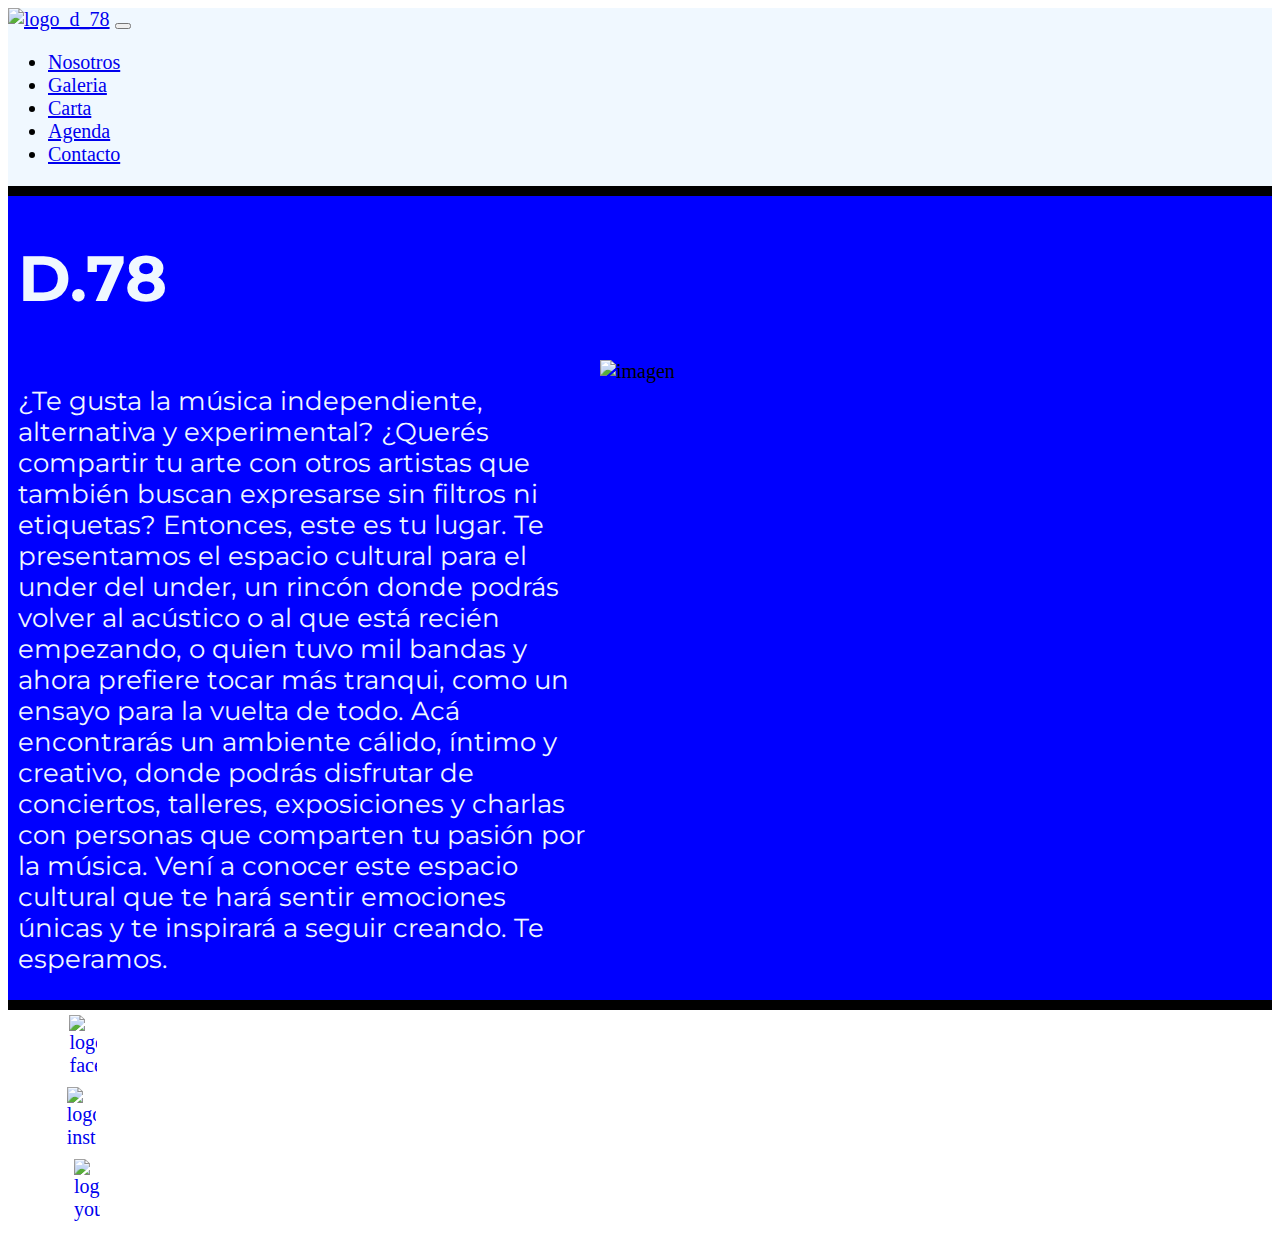
==== index.html @ 56fd3dfe "mi primer commit" ====
<!DOCTYPE html>
<html lang="en">
<head>
    <meta charset="UTF-8">
    <meta name="viewport" content="width=device-width, initial-scale=1.0">
    <title>Document</title>
  <!-- bootstrap -->
  <link href="https://cdn.jsdelivr.net/npm/bootstrap@5.3.2/dist/css/bootstrap.min.css" rel="stylesheet" integrity="sha384-T3c6CoIi6uLrA9TneNEoa7RxnatzjcDSCmG1MXxSR1GAsXEV/Dwwykc2MPK8M2HN" crossorigin="anonymous">

      <!-- CSS -->
      <link rel="stylesheet" href="css/style.css">

</head>
<body>
    <!-- Header -->
    <header>
     <nav class="navbar navbar-expand-lg bg-body-tertiary">
  <div class="container-fluid">
    <a class="navbar-brand" href="index.html"><img src="C:\Users\sozze\OneDrive\preentrega_2_d78\assets\logo_d_78.png" alt="logo_d_78"></a>
    <button class="navbar-toggler" type="button" data-bs-toggle="collapse" data-bs-target="#navbarNav" aria-controls="navbarNav" aria-expanded="false" aria-label="Toggle navigation">
      <span class="navbar-toggler-icon"></span>
    </button>
    <div class="collapse navbar-collapse" id="navbarNav">
      <ul class="navbar-nav text-center">
        <li class="nav-item">
          <a class="nav-link active" aria-current="page" href="index.html">Nosotros</a>
        </li>
        <li class="nav-item">
          <a class="nav-link" href="html/galeria.html">Galeria</a>
        </li>
        <li class="nav-item">
          <a class="nav-link" href="html/carta.html">Carta</a>
        </li>
        <li class="nav-item">
            <a class="nav-link" href="html/agenda.html">Agenda</a>
        </li>
        <li class="nav-item">
            <a class="nav-link" href="html/contacto.html">Contacto</a>
        </li>
      </ul>
    </div>
  </div>
</nav>


</header>

<!-- texto e imagen -->
<main>
  <section>
      <h1>D.78</h1>
      <div><P class="parrafo_principal">
          ¿Te gusta la música independiente, alternativa y experimental? ¿Querés compartir tu arte con otros
          artistas
          que también buscan expresarse sin filtros ni etiquetas? Entonces, este es tu lugar. Te presentamos el
          espacio cultural para el under del under, un rincón donde podrás volver al acústico o al que está recién
          empezando, o quien tuvo mil bandas y ahora prefiere tocar más tranqui, como un ensayo para la vuelta de
          todo. Acá encontrarás un ambiente cálido, íntimo y creativo, donde podrás disfrutar de conciertos,
          talleres, exposiciones y charlas con personas que comparten tu pasión por la música. Vení a conocer este
          espacio cultural que te hará sentir emociones únicas y te inspirará a seguir creando. Te esperamos. </P>

      <img src= "C:\Users\sozze\OneDrive\pre_entrega_sozze\assets\imagenes\logo_d_78_fondo_blanco.png" alt="imagen">
  </div> 

 
  </section>
</main>

<!--footer-->
<footer>
  <a href="https://facebook.com" target="_blank">
      <img src="C:\Users\sozze\OneDrive\preentrega_2_d78\assets\facebook_logos_PNG19757.png" alt="logo facebook">
  </a>

  <a href="https://instagram.com" target="_blank">
      <img src="C:\Users\sozze\OneDrive\preentrega_2_d78\assets\792-7927620_instagram-vector-png-instagram-logo-png-free-download.png" alt="logo instagram">
  </a>
  <a href="https://youtube.com" target="_blank">
      <img src="C:\Users\sozze\OneDrive\preentrega_2_d78\assets\youtube.png" alt="logo youtube">
  </a>
</footer>



 <!-- javascript -->
    <script src="https://cdn.jsdelivr.net/npm/bootstrap@5.3.2/dist/js/bootstrap.bundle.min.js" integrity="sha384-C6RzsynM9kWDrMNeT87bh95OGNyZPhcTNXj1NW7RuBCsyN/o0jlpcV8Qyq46cDfL" crossorigin="anonymous"></script>
</body>
</html>
---- css/style.css ----
@import url('https://fonts.googleapis.com/css2?family=Montserrat&display=swap');

html {
    font-size: 20px;
}

body header {
    border-bottom:10px solid black;
    background-color: aliceblue;
    display: flex;
    position: fixed; top: 0px;
    position: sticky;
    z-index: 1;
    
    }


 .navbar-brand img {
     width: 10%;
}



main {
    background-color: blue;
    border-bottom:10px solid black; ;
    display: flex;
}

h1, p {
    color: aliceblue;
    font-family: 'Montserrat', sans-serif;
    padding-left: 10px;
}

h1 {
    font-size: 5vw
        
}

p {
    text-align: left;
    font-size: 2vw;
    width: 45%;
   
}
.parrafo_principal {
    display: block;
}

main section div {
    display: flex;  justify-content: space-between; flex-wrap: wrap;
}

 main section img {
    
    width: 50%;
   height: 50%;
    padding-right: 40px;
     display: block;
     
        max-width: 100%;
        
        
 }



 
 .imagenes_galeria {
    display:flex;
    align-items: center;
    flex-wrap: wrap;
            }


            .imagenes_galeria img {
            
                width: 31%;
                height: auto;
                padding: 5px;
                                 }




footer {
    background-color: none;
    display: flex;
    flex-wrap: wrap;
    justify-content: center;
    align-items: center;
    width: 20%;

  
      
      
}

footer a img {
    display: flex;
    width: 20%;
    margin: 5px;
}

footer a {
       text-decoration: none;}
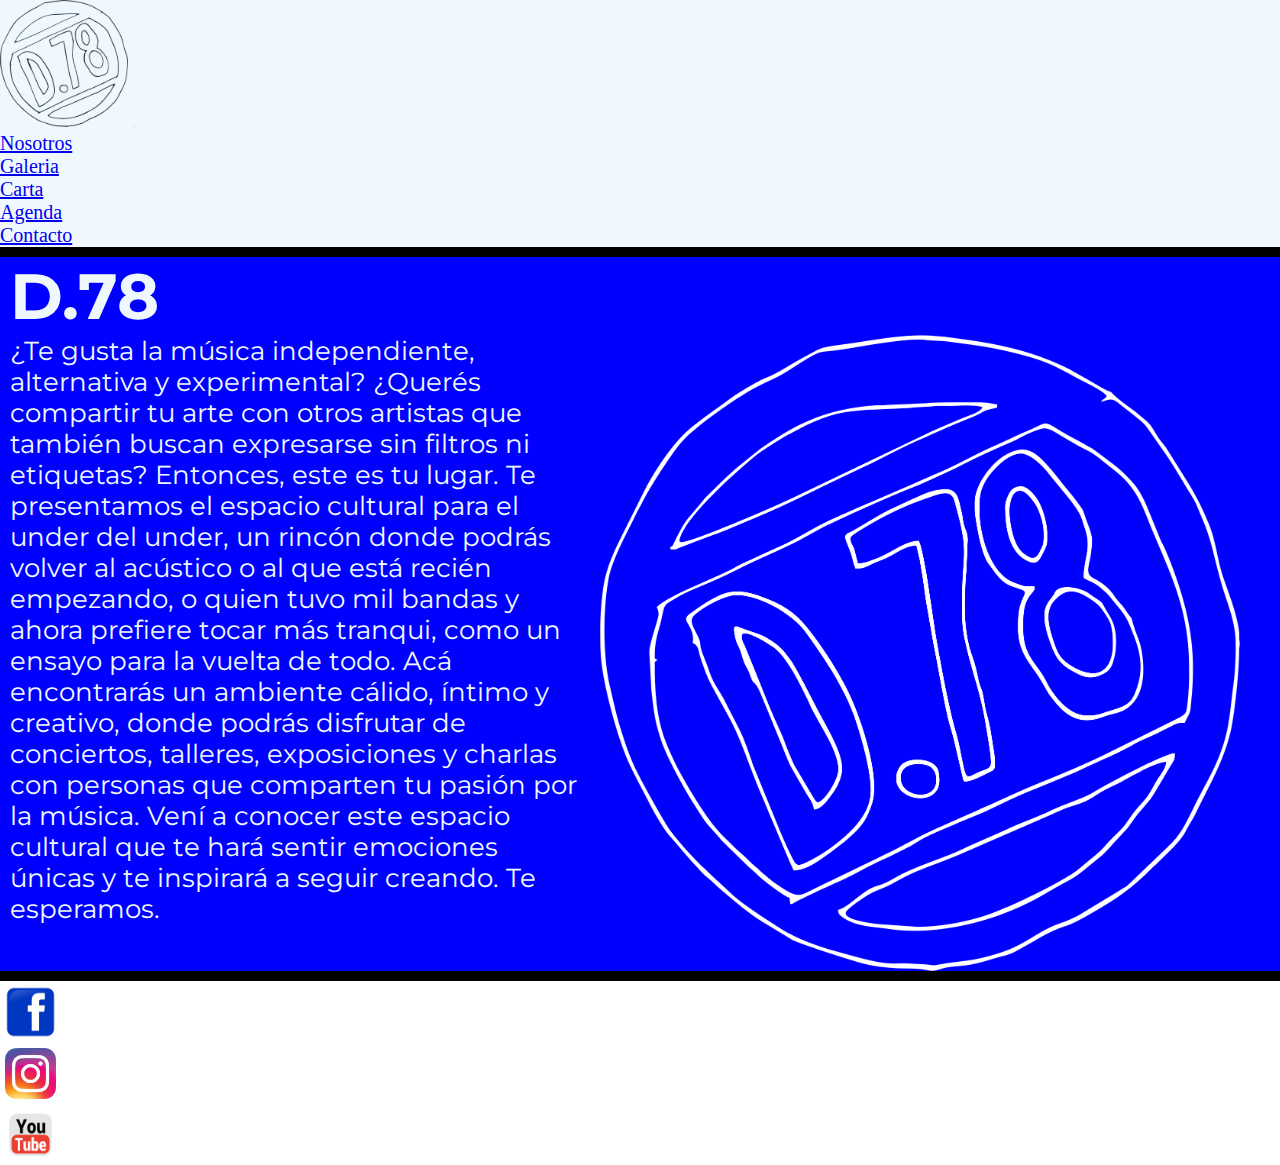
==== commit 3f15d3ca: "hice algunos cambios" ====
--- a/index.html
+++ b/index.html
@@ -3,7 +3,7 @@
 <head>
     <meta charset="UTF-8">
     <meta name="viewport" content="width=device-width, initial-scale=1.0">
-    <title>Document</title>
+    <title>D.78</title>
   <!-- bootstrap -->
   <link href="https://cdn.jsdelivr.net/npm/bootstrap@5.3.2/dist/css/bootstrap.min.css" rel="stylesheet" integrity="sha384-T3c6CoIi6uLrA9TneNEoa7RxnatzjcDSCmG1MXxSR1GAsXEV/Dwwykc2MPK8M2HN" crossorigin="anonymous">
 
@@ -16,7 +16,7 @@
     <header>
      <nav class="navbar navbar-expand-lg bg-body-tertiary">
   <div class="container-fluid">
-    <a class="navbar-brand" href="index.html"><img src="C:\Users\sozze\OneDrive\preentrega_2_d78\assets\logo_d_78.png" alt="logo_d_78"></a>
+    <a class="navbar-brand" href="index.html"><img src="assets/logo_d_78.png" alt="logo_d_78"></a>
     <button class="navbar-toggler" type="button" data-bs-toggle="collapse" data-bs-target="#navbarNav" aria-controls="navbarNav" aria-expanded="false" aria-label="Toggle navigation">
       <span class="navbar-toggler-icon"></span>
     </button>
@@ -59,7 +59,7 @@
           talleres, exposiciones y charlas con personas que comparten tu pasión por la música. Vení a conocer este
           espacio cultural que te hará sentir emociones únicas y te inspirará a seguir creando. Te esperamos. </P>
 
-      <img src= "C:\Users\sozze\OneDrive\pre_entrega_sozze\assets\imagenes\logo_d_78_fondo_blanco.png" alt="imagen">
+      <img src= "assets/logo_d_78_fondo_blanco.png" alt="imagen">
   </div> 
 
  
@@ -69,14 +69,14 @@
 <!--footer-->
 <footer>
   <a href="https://facebook.com" target="_blank">
-      <img src="C:\Users\sozze\OneDrive\preentrega_2_d78\assets\facebook_logos_PNG19757.png" alt="logo facebook">
+      <img src="assets/facebook_logos_PNG19757.png" alt="logo facebook">
   </a>
 
   <a href="https://instagram.com" target="_blank">
-      <img src="C:\Users\sozze\OneDrive\preentrega_2_d78\assets\792-7927620_instagram-vector-png-instagram-logo-png-free-download.png" alt="logo instagram">
+      <img src="assets/792-7927620_instagram-vector-png-instagram-logo-png-free-download.png" alt="logo instagram">
   </a>
   <a href="https://youtube.com" target="_blank">
-      <img src="C:\Users\sozze\OneDrive\preentrega_2_d78\assets\youtube.png" alt="logo youtube">
+      <img src="assets/youtube.png" alt="logo youtube">
   </a>
 </footer>
 
--- a/css/style.css
+++ b/css/style.css
@@ -1,6 +1,10 @@
+@import url('https://fonts.googleapis.com/css2?family=Montserrat&display=swap');
 
+*{
+    padding: 0;
+    margin: 0;
+}
 
-@import url('https://fonts.googleapis.com/css2?family=Montserrat&display=swap');
 
 html {
     font-size: 20px;
@@ -66,9 +70,66 @@
         
  }
 
+ 
+ .grid-container {
+    display: grid;
+    grid-template-columns: repeat(3, 1fr);
+    grid-template-rows: repeat(4, auto);
+    gap: 15px;
+    margin-left: 3vw;
+    margin-top: 3vw;
+    margin-bottom: 3vw;
+   
+}
+
+.grid-item img {
+    width: 100%;
+    height: 100%;
+    
+}
+
+@media (max-width: 468px){
+
+    h1 {
+        font-size: 10vw
+            
+    }
+    
+    p {
+        text-align: left;
+        font-size: 5vw;
+        width: 100%;
+}
+ main section img {
+    width: 100%;
+    height: 100%;
+   margin-left: 5vw;
+   margin-bottom: 5vw;
+ }
+
+ .grid-container{
+    display: grid;
+    grid-template-columns: auto;
+    
+ }
+
+
+ .grid-item img {
+    width: 100%;
+    height: 100%;
+    align-items: center;
+    justify-content: center;
+    padding-top: 2vw;
+    padding-left: 2vw;
+    
+}
+
+ }
 
 
  
+
+
  .imagenes_galeria {
     display:flex;
     align-items: center;
@@ -81,9 +142,9 @@
                 width: 31%;
                 height: auto;
                 padding: 5px;
+                margin-left: 2vw;
                                  }
-
-
+                                
 
 
 footer {
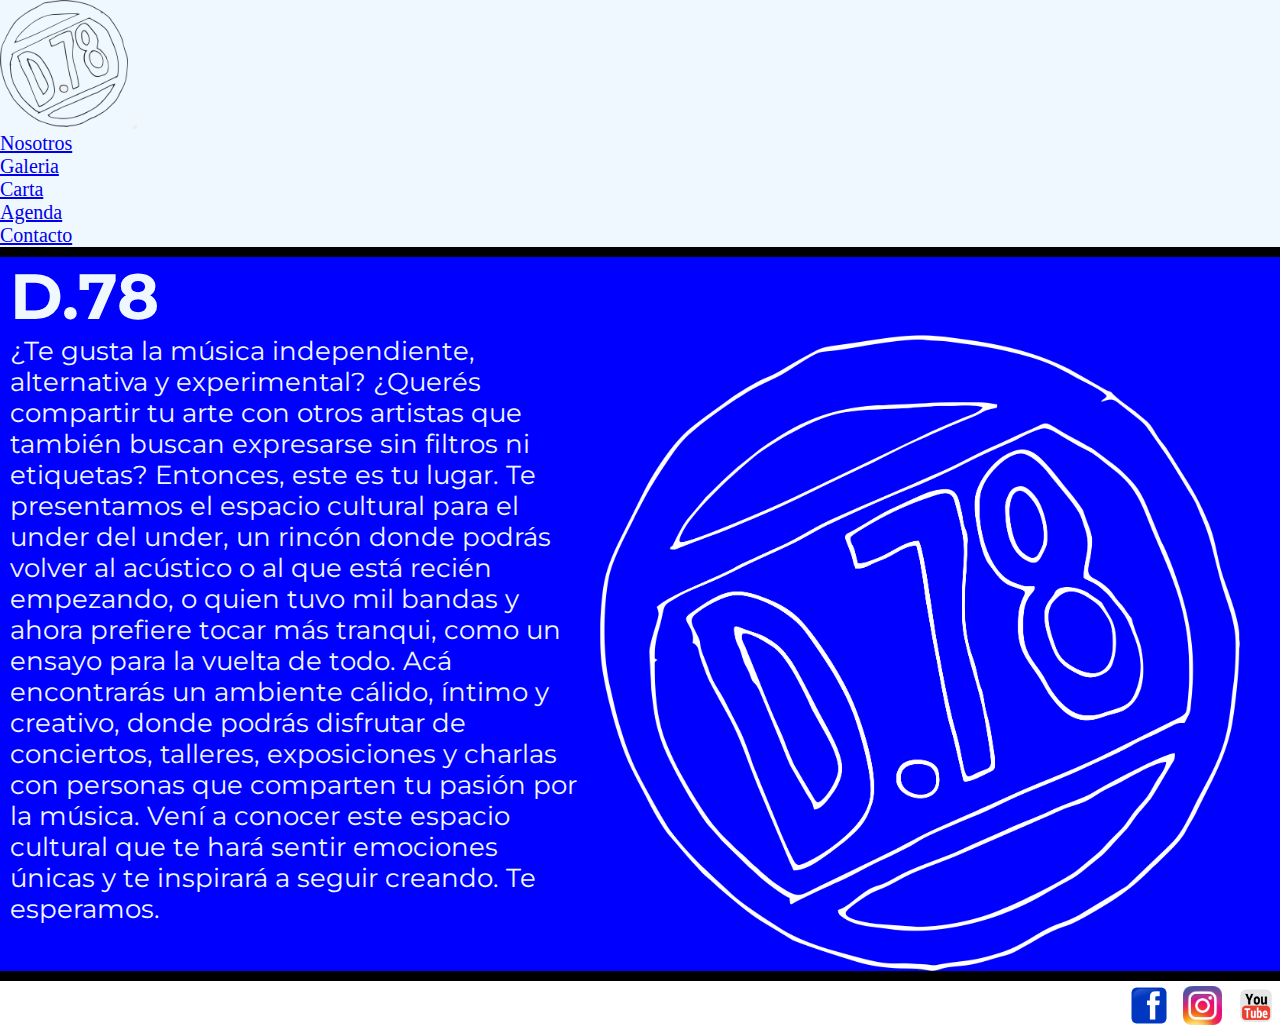
==== commit d2ef28a8: "cambio en el footer" ====
--- a/index.html
+++ b/index.html
@@ -1,55 +1,60 @@
 <!DOCTYPE html>
 <html lang="en">
+
 <head>
-    <meta charset="UTF-8">
-    <meta name="viewport" content="width=device-width, initial-scale=1.0">
-    <title>D.78</title>
+  <meta charset="UTF-8">
+  <meta name="viewport" content="width=device-width, initial-scale=1.0">
+  <title>D.78</title>
   <!-- bootstrap -->
-  <link href="https://cdn.jsdelivr.net/npm/bootstrap@5.3.2/dist/css/bootstrap.min.css" rel="stylesheet" integrity="sha384-T3c6CoIi6uLrA9TneNEoa7RxnatzjcDSCmG1MXxSR1GAsXEV/Dwwykc2MPK8M2HN" crossorigin="anonymous">
+  <link href="https://cdn.jsdelivr.net/npm/bootstrap@5.3.2/dist/css/bootstrap.min.css" rel="stylesheet"
+    integrity="sha384-T3c6CoIi6uLrA9TneNEoa7RxnatzjcDSCmG1MXxSR1GAsXEV/Dwwykc2MPK8M2HN" crossorigin="anonymous">
 
-      <!-- CSS -->
-      <link rel="stylesheet" href="css/style.css">
+  <!-- CSS -->
+  <link rel="stylesheet" href="css/style.css">
 
 </head>
+
 <body>
-    <!-- Header -->
-    <header>
-     <nav class="navbar navbar-expand-lg bg-body-tertiary">
-  <div class="container-fluid">
-    <a class="navbar-brand" href="index.html"><img src="assets/logo_d_78.png" alt="logo_d_78"></a>
-    <button class="navbar-toggler" type="button" data-bs-toggle="collapse" data-bs-target="#navbarNav" aria-controls="navbarNav" aria-expanded="false" aria-label="Toggle navigation">
-      <span class="navbar-toggler-icon"></span>
-    </button>
-    <div class="collapse navbar-collapse" id="navbarNav">
-      <ul class="navbar-nav text-center">
-        <li class="nav-item">
-          <a class="nav-link active" aria-current="page" href="index.html">Nosotros</a>
-        </li>
-        <li class="nav-item">
-          <a class="nav-link" href="html/galeria.html">Galeria</a>
-        </li>
-        <li class="nav-item">
-          <a class="nav-link" href="html/carta.html">Carta</a>
-        </li>
-        <li class="nav-item">
-            <a class="nav-link" href="html/agenda.html">Agenda</a>
-        </li>
-        <li class="nav-item">
-            <a class="nav-link" href="html/contacto.html">Contacto</a>
-        </li>
-      </ul>
-    </div>
-  </div>
-</nav>
+  <!-- Header -->
+  <header>
+    <nav class="navbar navbar-expand-lg bg-body-tertiary">
+      <div class="container-fluid">
+        <a class="navbar-brand" href="index.html"><img src="assets/logo_d_78.png" alt="logo_d_78"></a>
+        <button class="navbar-toggler" type="button" data-bs-toggle="collapse" data-bs-target="#navbarNav"
+          aria-controls="navbarNav" aria-expanded="false" aria-label="Toggle navigation">
+          <span class="navbar-toggler-icon"></span>
+        </button>
+        <div class="collapse navbar-collapse" id="navbarNav">
+          <ul class="navbar-nav text-center">
+            <li class="nav-item">
+              <a class="nav-link active" aria-current="page" href="index.html">Nosotros</a>
+            </li>
+            <li class="nav-item">
+              <a class="nav-link" href="html/galeria.html">Galeria</a>
+            </li>
+            <li class="nav-item">
+              <a class="nav-link" href="html/carta.html">Carta</a>
+            </li>
+            <li class="nav-item">
+              <a class="nav-link" href="html/agenda.html">Agenda</a>
+            </li>
+            <li class="nav-item">
+              <a class="nav-link" href="html/contacto.html">Contacto</a>
+            </li>
+          </ul>
+        </div>
+      </div>
+    </nav>
 
 
-</header>
+  </header>
 
-<!-- texto e imagen -->
-<main>
-  <section>
+  <!-- texto e imagen -->
+  <main>
+    <section>
       <h1>D.78</h1>
-      <div><P class="parrafo_principal">
+      <div>
+        <P class="parrafo_principal">
           ¿Te gusta la música independiente, alternativa y experimental? ¿Querés compartir tu arte con otros
           artistas
           que también buscan expresarse sin filtros ni etiquetas? Entonces, este es tu lugar. Te presentamos el
@@ -59,30 +64,35 @@
           talleres, exposiciones y charlas con personas que comparten tu pasión por la música. Vení a conocer este
           espacio cultural que te hará sentir emociones únicas y te inspirará a seguir creando. Te esperamos. </P>
 
-      <img src= "assets/logo_d_78_fondo_blanco.png" alt="imagen">
-  </div> 
+        <img src="assets/logo_d_78_fondo_blanco.png" alt="imagen">
+      </div>
 
- 
-  </section>
-</main>
 
-<!--footer-->
-<footer>
-  <a href="https://facebook.com" target="_blank">
+    </section>
+  </main>
+
+  <!--footer-->
+  <footer>
+    <div class="social-media">
+    <a href="https://facebook.com" target="_blank">
       <img src="assets/facebook_logos_PNG19757.png" alt="logo facebook">
-  </a>
+    </a>
 
-  <a href="https://instagram.com" target="_blank">
+    <a href="https://instagram.com" target="_blank">
       <img src="assets/792-7927620_instagram-vector-png-instagram-logo-png-free-download.png" alt="logo instagram">
-  </a>
-  <a href="https://youtube.com" target="_blank">
+    </a>
+    <a href="https://youtube.com" target="_blank">
       <img src="assets/youtube.png" alt="logo youtube">
-  </a>
-</footer>
+    </a>
+  </div>
+  </footer>
 
 
 
- <!-- javascript -->
-    <script src="https://cdn.jsdelivr.net/npm/bootstrap@5.3.2/dist/js/bootstrap.bundle.min.js" integrity="sha384-C6RzsynM9kWDrMNeT87bh95OGNyZPhcTNXj1NW7RuBCsyN/o0jlpcV8Qyq46cDfL" crossorigin="anonymous"></script>
+  <!-- javascript -->
+  <script src="https://cdn.jsdelivr.net/npm/bootstrap@5.3.2/dist/js/bootstrap.bundle.min.js"
+    integrity="sha384-C6RzsynM9kWDrMNeT87bh95OGNyZPhcTNXj1NW7RuBCsyN/o0jlpcV8Qyq46cDfL"
+    crossorigin="anonymous"></script>
 </body>
+
 </html>--- a/css/style.css
+++ b/css/style.css
@@ -1,6 +1,6 @@
 @import url('https://fonts.googleapis.com/css2?family=Montserrat&display=swap');
 
-*{
+* {
     padding: 0;
     margin: 0;
 }
@@ -11,29 +11,32 @@
 }
 
 body header {
-    border-bottom:10px solid black;
+    border-bottom: 10px solid black;
     background-color: aliceblue;
     display: flex;
-    position: fixed; top: 0px;
+    position: fixed;
+    top: 0px;
     position: sticky;
     z-index: 1;
-    
-    }
+
+}
 
 
- .navbar-brand img {
-     width: 10%;
+.navbar-brand img {
+    width: 10%;
 }
 
 
 
 main {
     background-color: blue;
-    border-bottom:10px solid black; ;
+    border-bottom: 10px solid black;
+    ;
     display: flex;
 }
 
-h1, p {
+h1,
+p {
     color: aliceblue;
     font-family: 'Montserrat', sans-serif;
     padding-left: 10px;
@@ -41,37 +44,39 @@
 
 h1 {
     font-size: 5vw
-        
 }
 
 p {
     text-align: left;
     font-size: 2vw;
     width: 45%;
-   
+
 }
+
 .parrafo_principal {
     display: block;
 }
 
 main section div {
-    display: flex;  justify-content: space-between; flex-wrap: wrap;
+    display: flex;
+    justify-content: space-between;
+    flex-wrap: wrap;
 }
 
- main section img {
-    
+main section img {
+
     width: 50%;
-   height: 50%;
+    height: 50%;
     padding-right: 40px;
-     display: block;
-     
-        max-width: 100%;
-        
-        
- }
+    display: block;
 
- 
- .grid-container {
+    max-width: 100%;
+
+
+}
+
+
+.grid-container {
     display: grid;
     grid-template-columns: repeat(3, 1fr);
     grid-template-rows: repeat(4, auto);
@@ -79,94 +84,86 @@
     margin-left: 3vw;
     margin-top: 3vw;
     margin-bottom: 3vw;
-   
+
 }
 
 .grid-item img {
     width: 100%;
     height: 100%;
-    
+
 }
 
-@media (max-width: 468px){
+@media (max-width: 468px) {
 
     h1 {
         font-size: 10vw
-            
     }
-    
+
     p {
         text-align: left;
         font-size: 5vw;
         width: 100%;
+    }
+
+    main section img {
+        width: 100%;
+        height: 100%;
+        margin-left: 5vw;
+        margin-bottom: 5vw;
+    }
+
+    .grid-container {
+        display: grid;
+        grid-template-columns: auto;
+
+    }
+
+
+    .grid-item img {
+        width: 100%;
+        height: 100%;
+        align-items: center;
+        justify-content: center;
+        padding-top: 2vw;
+        padding-left: 2vw;
+
+    }
+
 }
- main section img {
-    width: 100%;
-    height: 100%;
-   margin-left: 5vw;
-   margin-bottom: 5vw;
- }
 
- .grid-container{
-    display: grid;
-    grid-template-columns: auto;
-    
+
+
+
+
+.imagenes_galeria {
+    display: flex;
+    align-items: center;
+    flex-wrap: wrap;
+}
+
+
+.imagenes_galeria img {
+
+    width: 31%;
+    height: auto;
+    padding: 5px;
+    margin-left: 2vw;
+}
+
+
+
+.social-media {
+    background-color: none;
+    text-align: right;
+    display: block;
  }
 
 
- .grid-item img {
-    width: 100%;
-    height: 100%;
-    align-items: center;
-    justify-content: center;
-    padding-top: 2vw;
-    padding-left: 2vw;
-    
-}
-
- }
-
-
- 
-
-
- .imagenes_galeria {
-    display:flex;
-    align-items: center;
-    flex-wrap: wrap;
-            }
-
-
-            .imagenes_galeria img {
-            
-                width: 31%;
-                height: auto;
-                padding: 5px;
-                margin-left: 2vw;
-                                 }
-                                
-
-
-footer {
-    background-color: none;
-    display: flex;
-    flex-wrap: wrap;
-    justify-content: center;
-    align-items: center;
-    width: 20%;
-
-  
-      
-      
-}
-
 footer a img {
-    display: flex;
-    width: 20%;
-    margin: 5px;
-}
+    right: 0px;
+    width: 3%;
+    margin: 5px; }
 
 footer a {
-       text-decoration: none;}
-
-
+       text-decoration: none;
+    }
